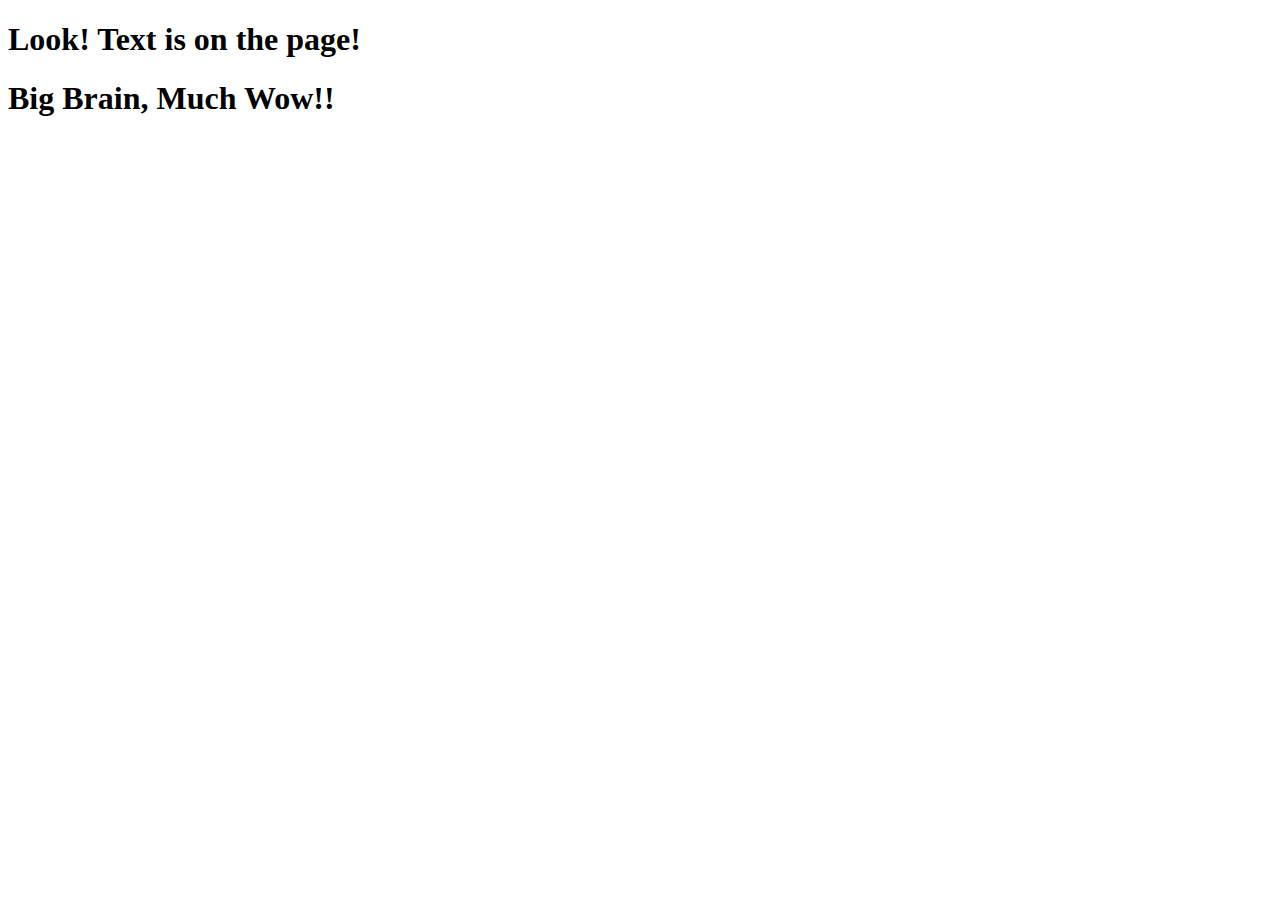
==== html.boilerplate/index.html @ f197ae77 "Add index.html File" ====
<!DOCTYPE html>
<html lang="en">
	<head>
		<meta charset="utf-8">
		<title>My first Website</title>
	</head>
		<body>
			<h1>Look! Text is on the page!</h1>
			<h1>Big Brain, Much Wow!!</h1>
		</body>
</html>
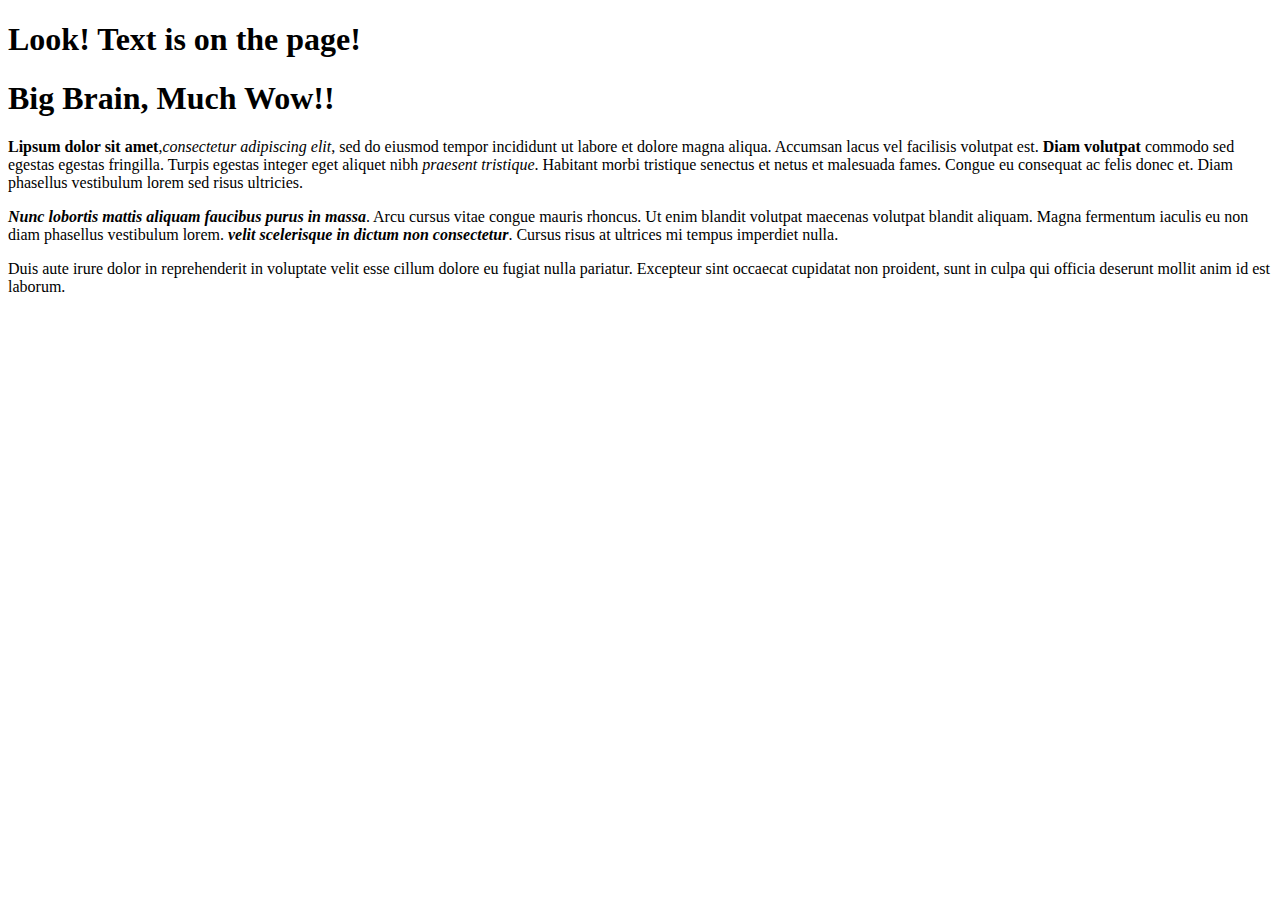
==== commit 79810bd8: "Edit index.html File" ====
--- a/html.boilerplate/index.html
+++ b/html.boilerplate/index.html
@@ -5,7 +5,20 @@
 		<title>My first Website</title>
 	</head>
 		<body>
+			<!-- This is a comment text, they will not be visible on the webpage -->
 			<h1>Look! Text is on the page!</h1>
 			<h1>Big Brain, Much Wow!!</h1>
+				<p><strong>Lipsum dolor sit amet</strong>,<em>consectetur adipiscing elit</em>, sed do eiusmod tempor incididunt ut labore et dolore magna aliqua. 
+					Accumsan lacus vel facilisis volutpat est. <strong>Diam volutpat</strong> commodo sed egestas egestas fringilla. Turpis egestas integer eget 
+					aliquet nibh <em>praesent tristique</em>. Habitant morbi tristique senectus et netus et malesuada fames. Congue eu consequat ac felis donec et. 
+					Diam phasellus vestibulum lorem sed risus ultricies.</p>
+				<!-- When using <strong> and <em> it changes both visual qualities and code properties, as it changes the way a screen reader interprets the text -->
+				<p><b><i>Nunc lobortis mattis aliquam faucibus purus in massa</i></b>. Arcu cursus vitae congue mauris rhoncus. Ut enim blandit volutpat maecenas volutpat blandit aliquam. 
+					Magna fermentum iaculis eu non diam phasellus vestibulum lorem.<strong><em> velit scelerisque in dictum non consectetur</em></strong>. 
+				    Cursus risus at ultrices mi tempus imperdiet nulla.</p>
+				<!-- We can use <b> for <strong> and <i> for <em> but this only changes the visual qualities of the text. *Should not be used* -->
+				<!-- Lorem ipsum is a text filler made to look like normal written text -->
+				<p>Duis aute irure dolor in reprehenderit in voluptate velit esse cillum dolore eu fugiat nulla pariatur. Excepteur sint occaecat cupidatat non proident, 
+					sunt in culpa qui officia deserunt mollit anim id est laborum.</p>
 		</body>
 </html>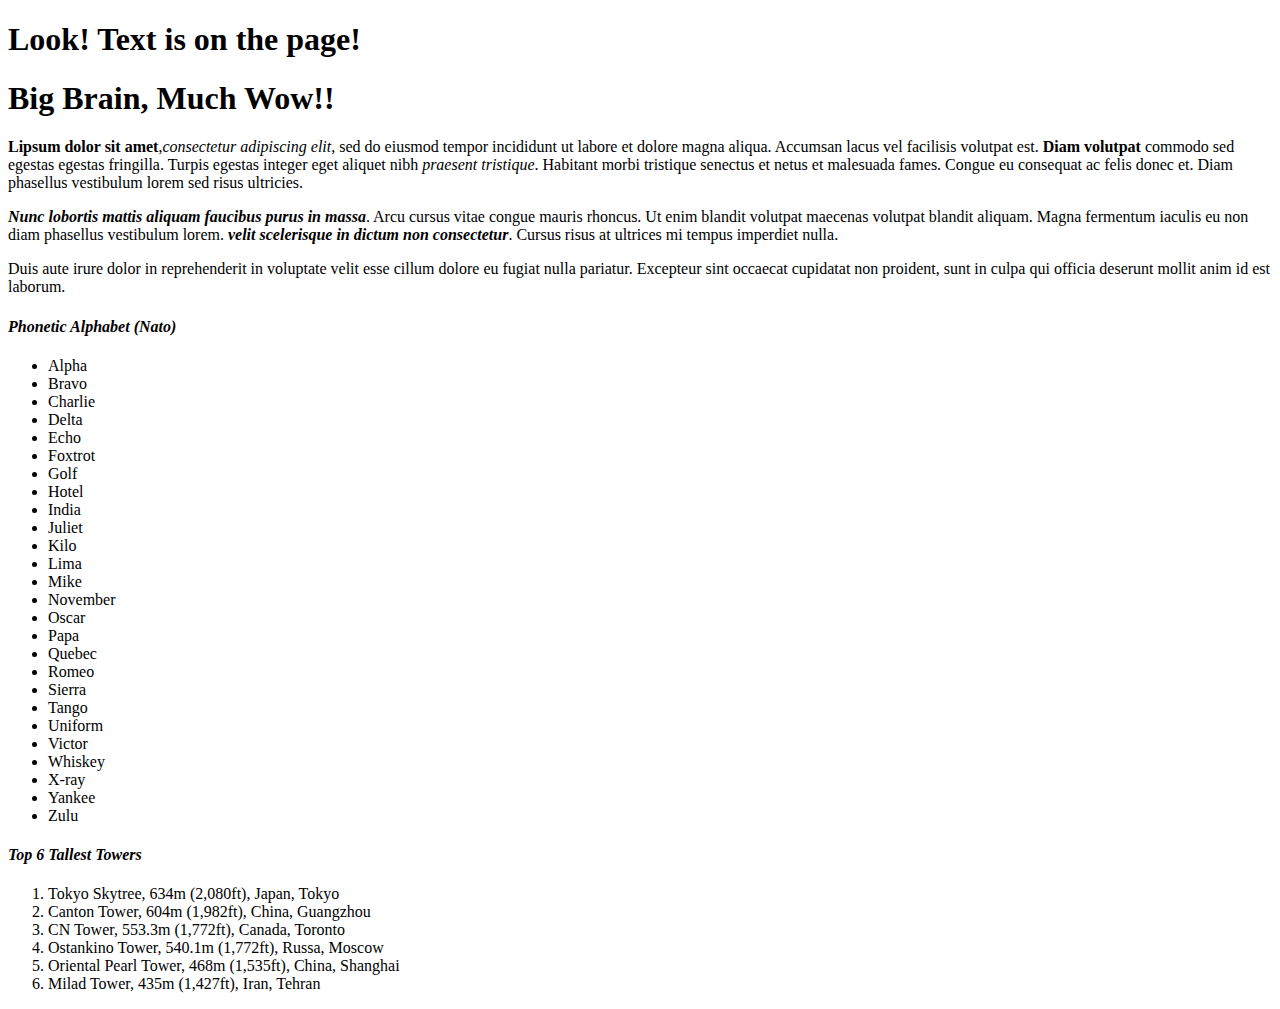
==== commit 45bdcf57: "Edit index.html File" ====
--- a/html.boilerplate/index.html
+++ b/html.boilerplate/index.html
@@ -20,5 +20,45 @@
 				<!-- Lorem ipsum is a text filler made to look like normal written text -->
 				<p>Duis aute irure dolor in reprehenderit in voluptate velit esse cillum dolore eu fugiat nulla pariatur. Excepteur sint occaecat cupidatat non proident, 
 					sunt in culpa qui officia deserunt mollit anim id est laborum.</p>
+			<h4><i>Phonetic Alphabet (Nato)</i></h4>
+				<!-- <ul> is for unordered lists, using a bullet point-->
+			<ul>
+				<li>Alpha</li>
+				<li>Bravo</li>
+				<li>Charlie</li>
+				<li>Delta</li>
+				<li>Echo</li>
+				<li>Foxtrot</li>
+				<li>Golf</li>
+				<li>Hotel</li>
+				<li>India</li>
+				<li>Juliet</li>
+				<li>Kilo</li>
+				<li>Lima</li>
+				<li>Mike</li>
+				<li>November</li>
+				<li>Oscar</li>
+				<li>Papa</li>
+				<li>Quebec</li>
+				<li>Romeo</li>
+				<li>Sierra</li>
+				<li>Tango</li>
+				<li>Uniform</li>
+				<li>Victor</li>
+				<li>Whiskey</li>
+				<li>X-ray</li>
+				<li>Yankee</li>
+				<li>Zulu</li>
+			</ul>	
+			<h4><i>Top 6 Tallest Towers</i></h4>
+				<!-- <ol> is for ordered lists, using a number -->
+			<ol>
+				<li>Tokyo Skytree, 634m (2,080ft), Japan, Tokyo</li>
+				<li>Canton Tower, 604m (1,982ft), China, Guangzhou</li>
+				<li>CN Tower, 553.3m (1,772ft), Canada, Toronto</li>
+				<li>Ostankino Tower, 540.1m (1,772ft), Russa, Moscow</li>
+				<li>Oriental Pearl Tower, 468m (1,535ft), China, Shanghai</li>
+				<li>Milad Tower, 435m (1,427ft), Iran, Tehran</li>
+			</ol>
 		</body>
 </html>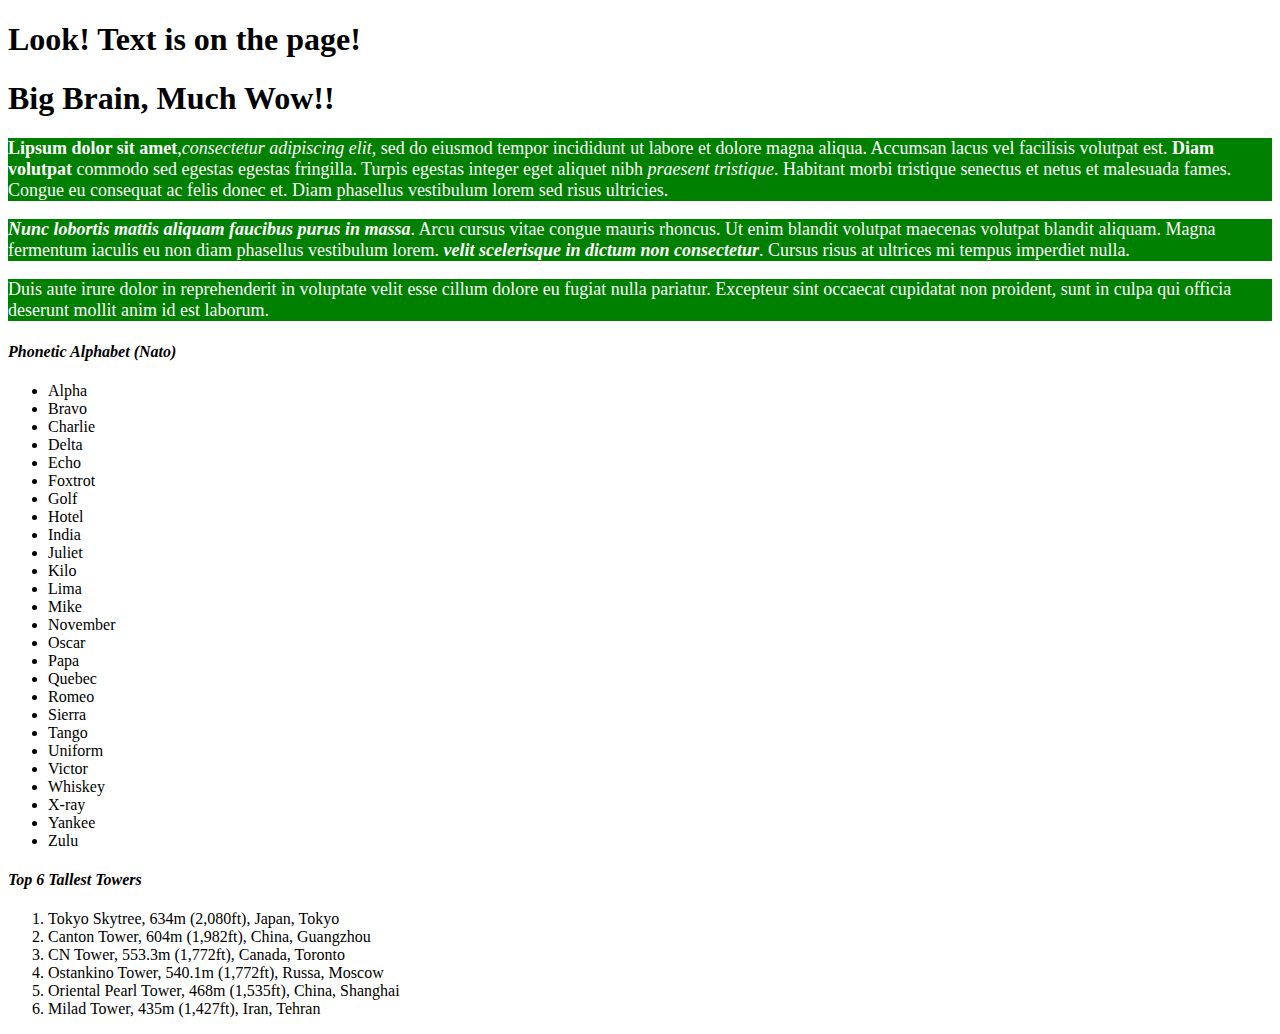
==== commit faff528e: "Edit index.html and Add styles.css File" ====
--- a/html.boilerplate/index.html
+++ b/html.boilerplate/index.html
@@ -1,6 +1,8 @@
 <!DOCTYPE html>
 <html lang="en">
 	<head>
+		<!-- Needed in order to use external css method -->
+		<link rel="stylesheet" href="styles.css">
 		<meta charset="utf-8">
 		<title>My first Website</title>
 	</head>
--- a/html.boilerplate/styles.css
+++ b/html.boilerplate/styles.css
@@ -0,0 +1,15 @@
+div {
+    background-color: red;
+    color: white;
+    font-size: 32px;
+    text-align: center; 
+}
+p {
+    background-color: green;
+    color: white;
+    font-size: 18px;
+}
+button {
+    background-color: orange;
+    font-size: 18px;
+}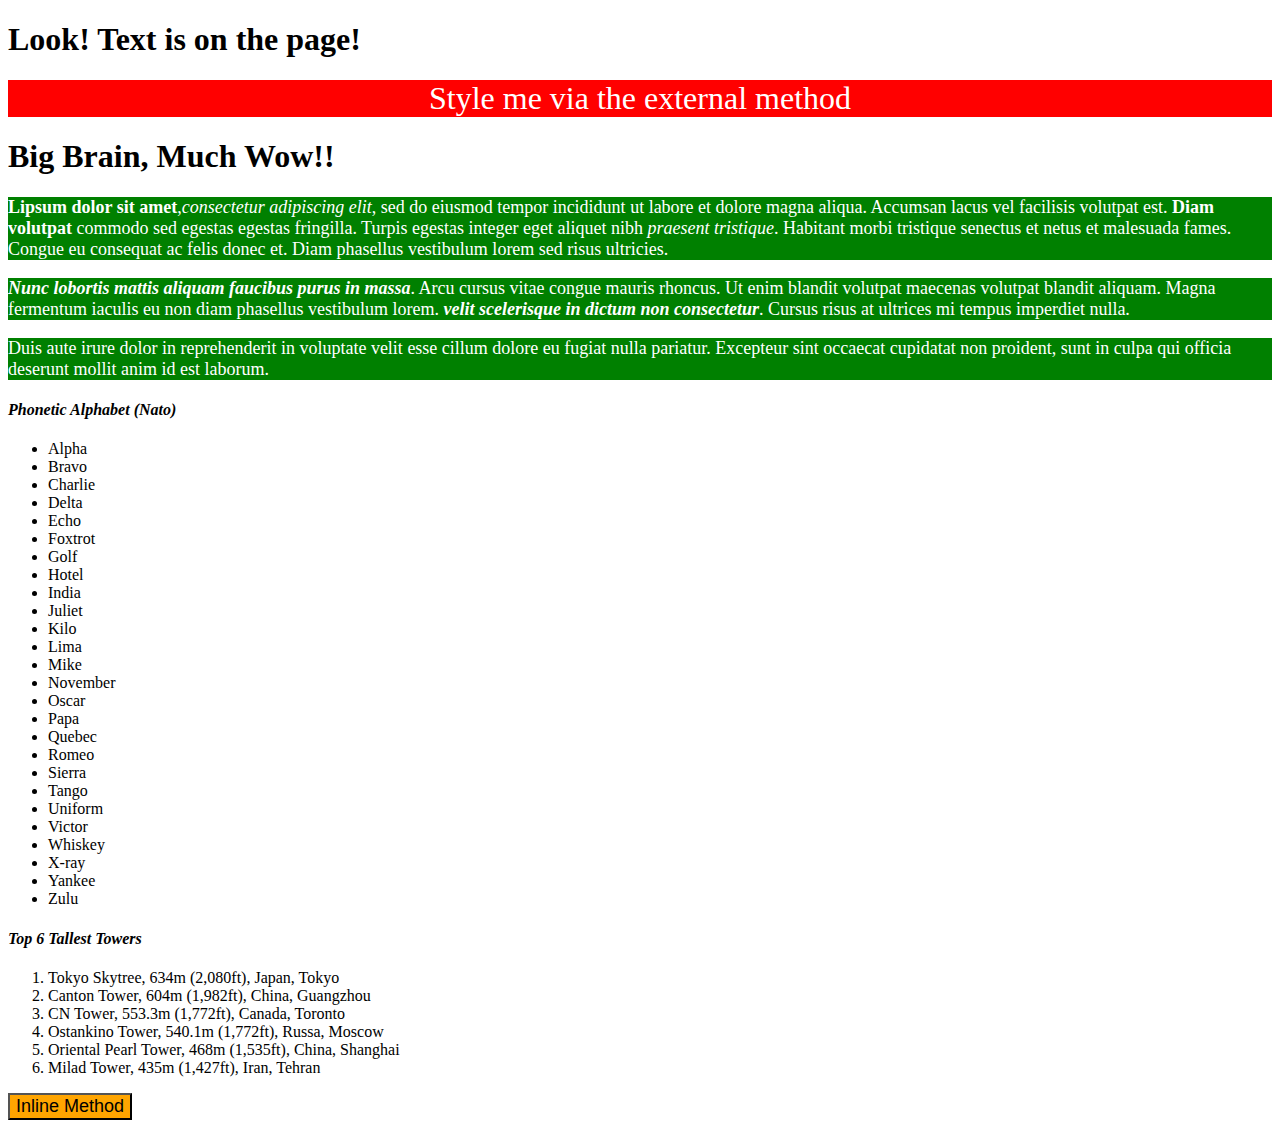
==== commit 5fbb8659: "Edit index.html and styles.css File" ====
--- a/html.boilerplate/index.html
+++ b/html.boilerplate/index.html
@@ -1,15 +1,24 @@
 <!DOCTYPE html>
 <html lang="en">
 	<head>
+		<style>
+			p {
+				background-color: green;
+				color: white;
+				font-size: 18px;
+			}
+		</style>
+		<!-- By writing between <style> tags one can and css styles directly in an html file -->
+		<link rel="stylesheet" href="styles.css">
 		<!-- Needed in order to use external css method -->
-		<link rel="stylesheet" href="styles.css">
 		<meta charset="utf-8">
 		<title>My first Website</title>
 	</head>
 		<body>
 			<!-- This is a comment text, they will not be visible on the webpage -->
 			<h1>Look! Text is on the page!</h1>
-			<h1>Big Brain, Much Wow!!</h1>
+			<div>Style me via the external method</div>
+			<h1>Big Brain, Much Wow!!</h1>			
 				<p><strong>Lipsum dolor sit amet</strong>,<em>consectetur adipiscing elit</em>, sed do eiusmod tempor incididunt ut labore et dolore magna aliqua. 
 					Accumsan lacus vel facilisis volutpat est. <strong>Diam volutpat</strong> commodo sed egestas egestas fringilla. Turpis egestas integer eget 
 					aliquet nibh <em>praesent tristique</em>. Habitant morbi tristique senectus et netus et malesuada fames. Congue eu consequat ac felis donec et. 
@@ -61,6 +70,9 @@
 				<li>Ostankino Tower, 540.1m (1,772ft), Russa, Moscow</li>
 				<li>Oriental Pearl Tower, 468m (1,535ft), China, Shanghai</li>
 				<li>Milad Tower, 435m (1,427ft), Iran, Tehran</li>
-			</ol>
+			</ol>	
+			<button style="background-color: orange; color: black; font-size: 18px;">
+			Inline Method
+			</button> 	
 		</body>
 </html>--- a/html.boilerplate/styles.css
+++ b/html.boilerplate/styles.css
@@ -4,12 +4,3 @@
     font-size: 32px;
     text-align: center; 
 }
-p {
-    background-color: green;
-    color: white;
-    font-size: 18px;
-}
-button {
-    background-color: orange;
-    font-size: 18px;
-}